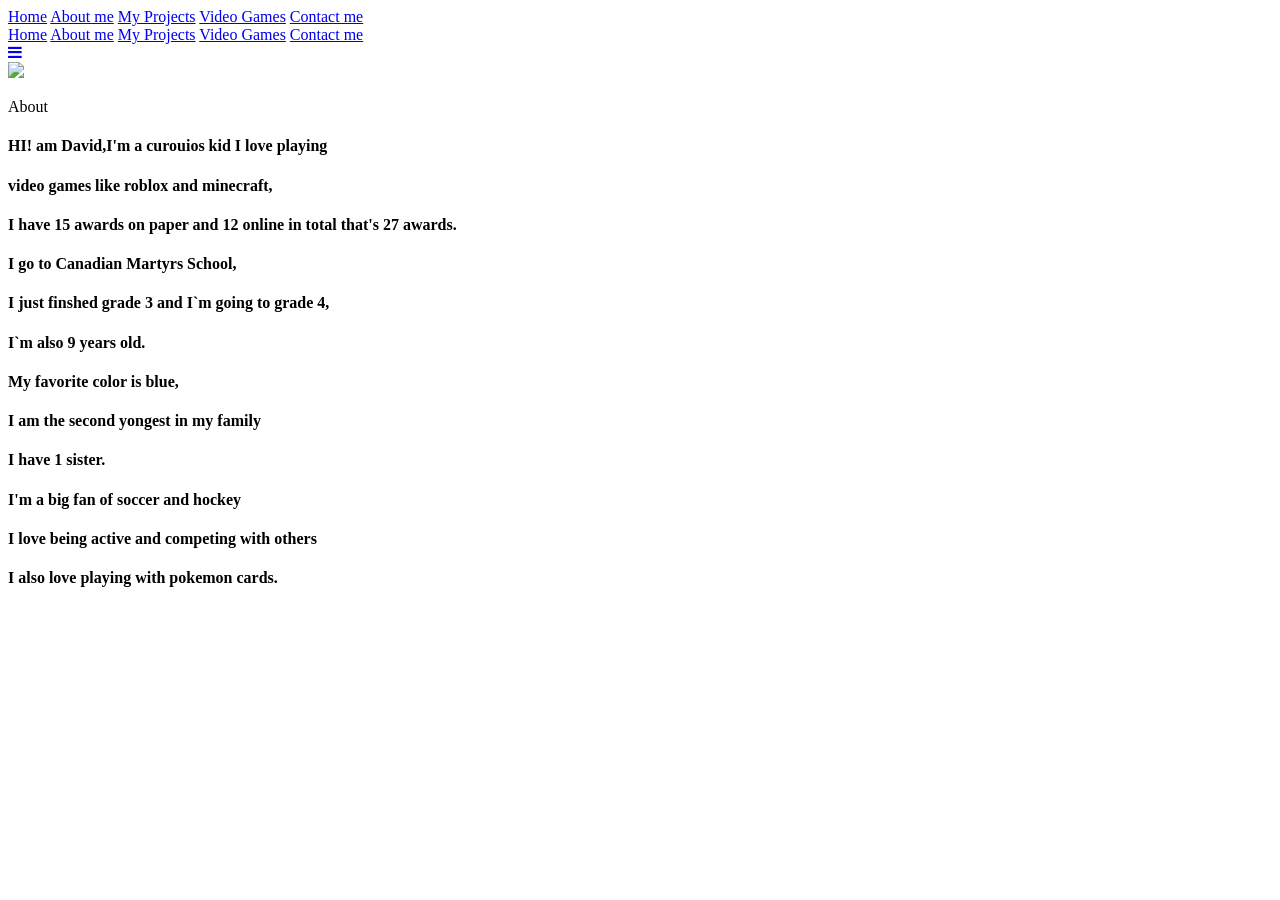
==== about me2.html @ 05971419 "My first website Publishing my first website on GitHub" ====
<!DOCTYPE html>

<html>
    <!--header starts here -->   
    <head>
        <link rel="stylesheet" href="CSS/mystyle.css">
        <link rel="stylesheet" href="https://cdnjs.cloudflare.com/ajax/libs/font-awesome/4.7.0/css/font-awesome.min.css">
        <meta name="viewport" content="width=device-widht,initial-scale=1">

        <title>
            David Oretade
        </title>
    </head>
    
    <body class=".body_about">

        <div class=".nav_about">
            
            <nav class="nav_pad">
                 <a href="index.html"class="nav_a">Home</a> 
                 <a href="about me2.html"class="nav_a">About me</a>
                 <a href="my_project.html"class="nav_a">My Projects</a>
                 <a href="my_games.html"class="nav_a">Video Games</a>
                 <a href="contact_me.html"class="nav_a">Contact me</a>
           </nav>

        </div>

        <!-- Top Navigation Menu -->
         <div class="topnav">
            
            <!-- Navigation links (hidden by default) -->
             <div id="myLinks">
                 <a href="index.html"class="nav_a">Home</a> 
                 <a href="about me2.html"class="nav_a">About me</a>
                 <a href="my_project.html"class="nav_a">My Projects</a>
                 <a href="my_games.html"class="nav_a">Video Games</a>
                 <a href="contact_me.html"class="nav_a">Contact me</a>
             </div>
             <!-- "Hamburger menu"/"Bar icon" to toggle the navigation links -->
              <a href="javascript:void(0);" class="icon" onclick="myFunction()">
              <i class="fa fa-bars"></i>
              </a>
         </div>


        <div class="div1_about">
            <img src="img/" id="profile_img"/>

        </div>

        <div class="div2_about">
            <p id="about_p">
                About
            
                <div id="about_details">
                <p>
                <h4>HI! am David,I'm a curouios kid I love playing</h4>
                <h4>video games like roblox and minecraft,</h4>
                <h4>I have 15 awards on paper and 12 online in total that's 27 awards.</h4>
                </p>
      
                <p>
                <h4>I go to Canadian Martyrs School,</h4>
                <h4>I just finshed grade 3 and I`m going to grade 4,</h4>
                <h4>I`m also 9 years old.</h4>
                </p>

                <p>
                <h4>My favorite color is blue,</h4>
                <h4>I am the second yongest in my family</h4>
                <h4>I have 1 sister.</h4>
                </p>

                <p>
                <h4>I'm a big fan of soccer and hockey</h4>
                <h4>I love being active and competing with others</h4>
                <h4>I also love playing with pokemon cards.</h4>
                </p>
                 
                </div>

        </div>


        <script>
                function myFunction() {
                    var x = document.getElementById("myLinks");
                    if (x.style.display === "block") {
                        x.style.display = "none";
                    } else {
                      x.style.display = "block";
                    }
                }
             </script>
             
        
    </body>
</html>
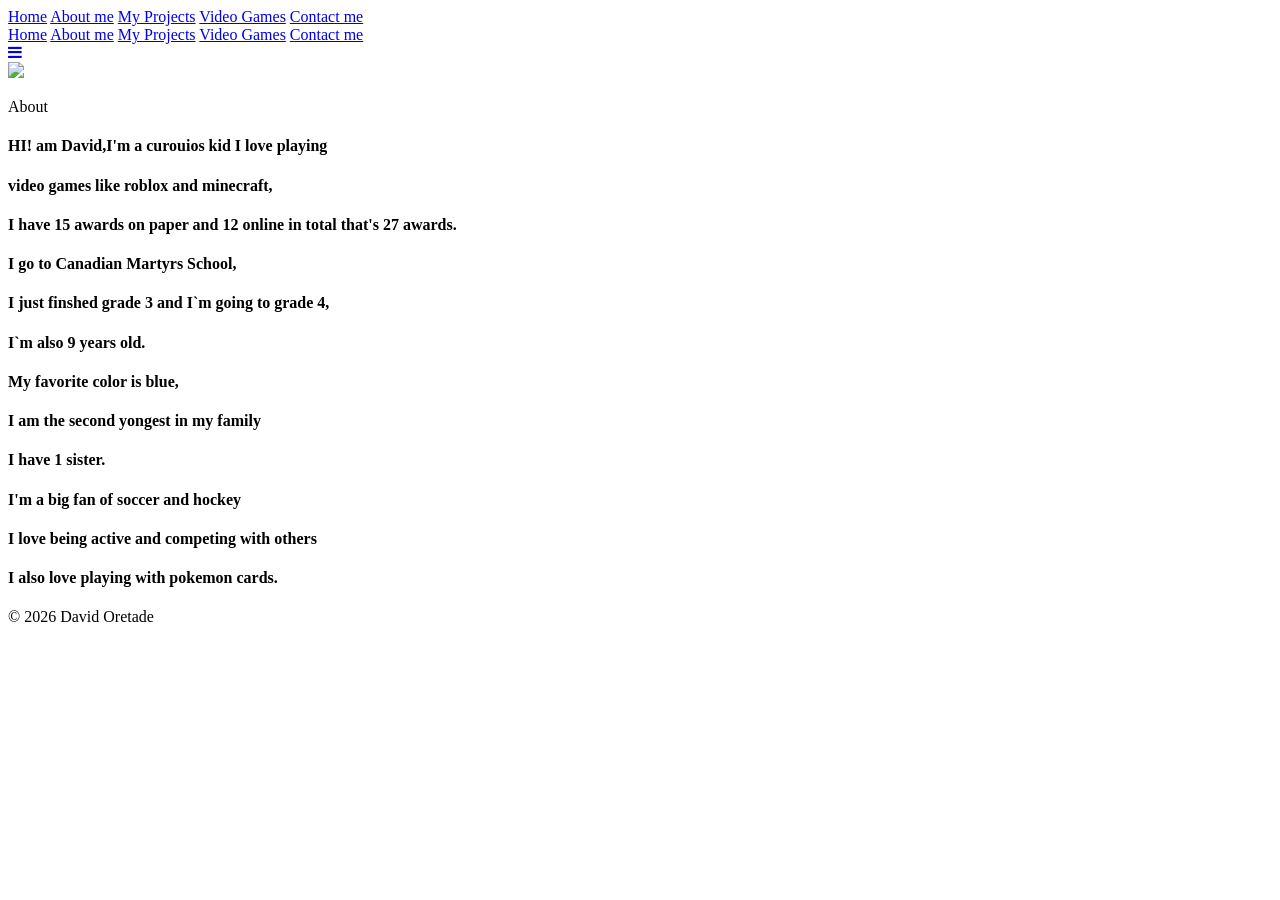
==== commit 1d084ed1: "Update about me2.html with copyright and fixes Added copyright notice and fixed formatting issues." ====
--- a/about me2.html
+++ b/about me2.html
@@ -82,6 +82,10 @@
 
         </div>
 
+        <div>
+            <p id="copyright"> &copy; 2026 David Oretade</p>
+        </div>
+
 
         <script>
                 function myFunction() {
@@ -96,4 +100,4 @@
              
         
     </body>
-</html>+</html>
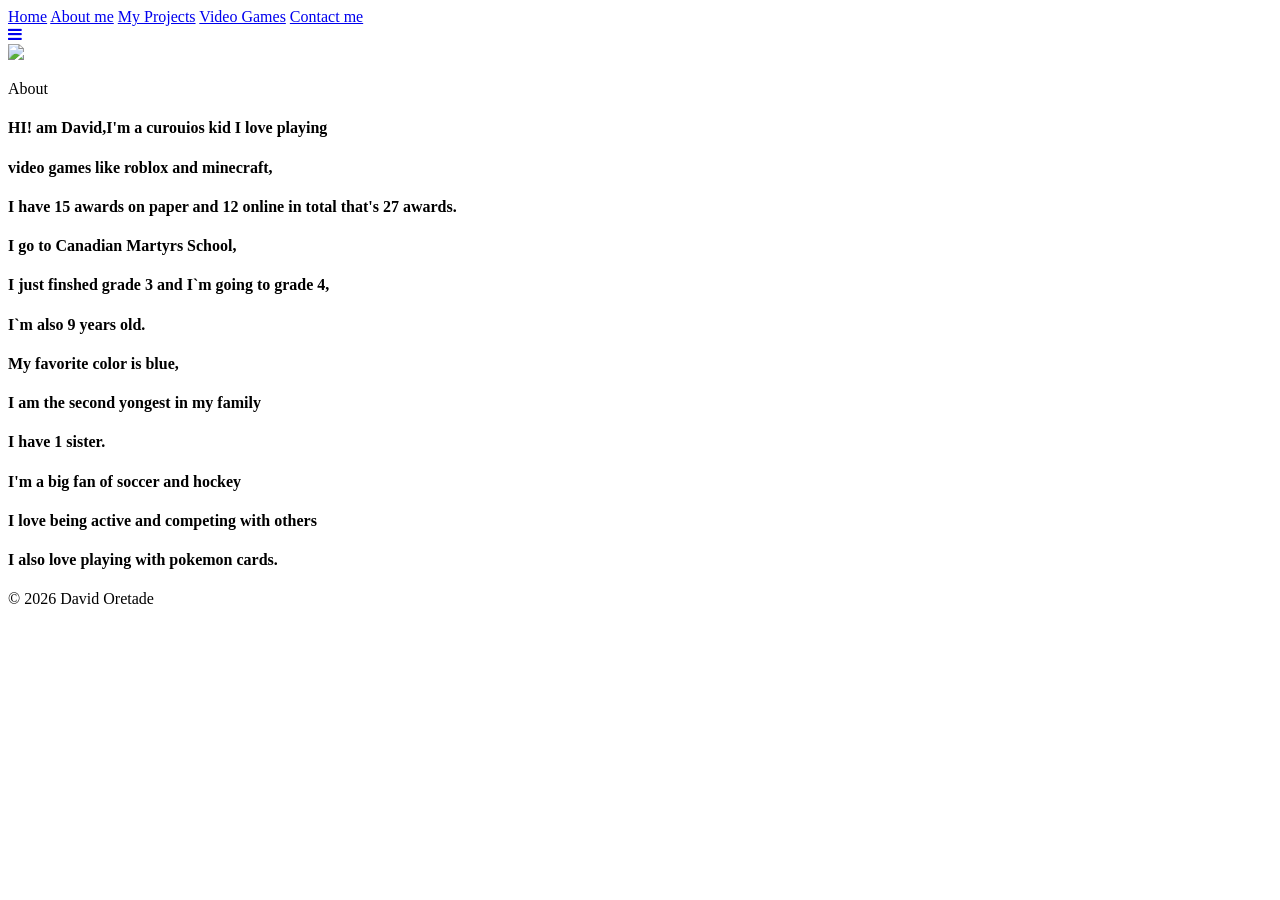
==== commit 8a7cc529: "Refactor about me2.html structure and content" ====
--- a/about me2.html
+++ b/about me2.html
@@ -11,20 +11,6 @@
             David Oretade
         </title>
     </head>
-    
-    <body class=".body_about">
-
-        <div class=".nav_about">
-            
-            <nav class="nav_pad">
-                 <a href="index.html"class="nav_a">Home</a> 
-                 <a href="about me2.html"class="nav_a">About me</a>
-                 <a href="my_project.html"class="nav_a">My Projects</a>
-                 <a href="my_games.html"class="nav_a">Video Games</a>
-                 <a href="contact_me.html"class="nav_a">Contact me</a>
-           </nav>
-
-        </div>
 
         <!-- Top Navigation Menu -->
          <div class="topnav">
